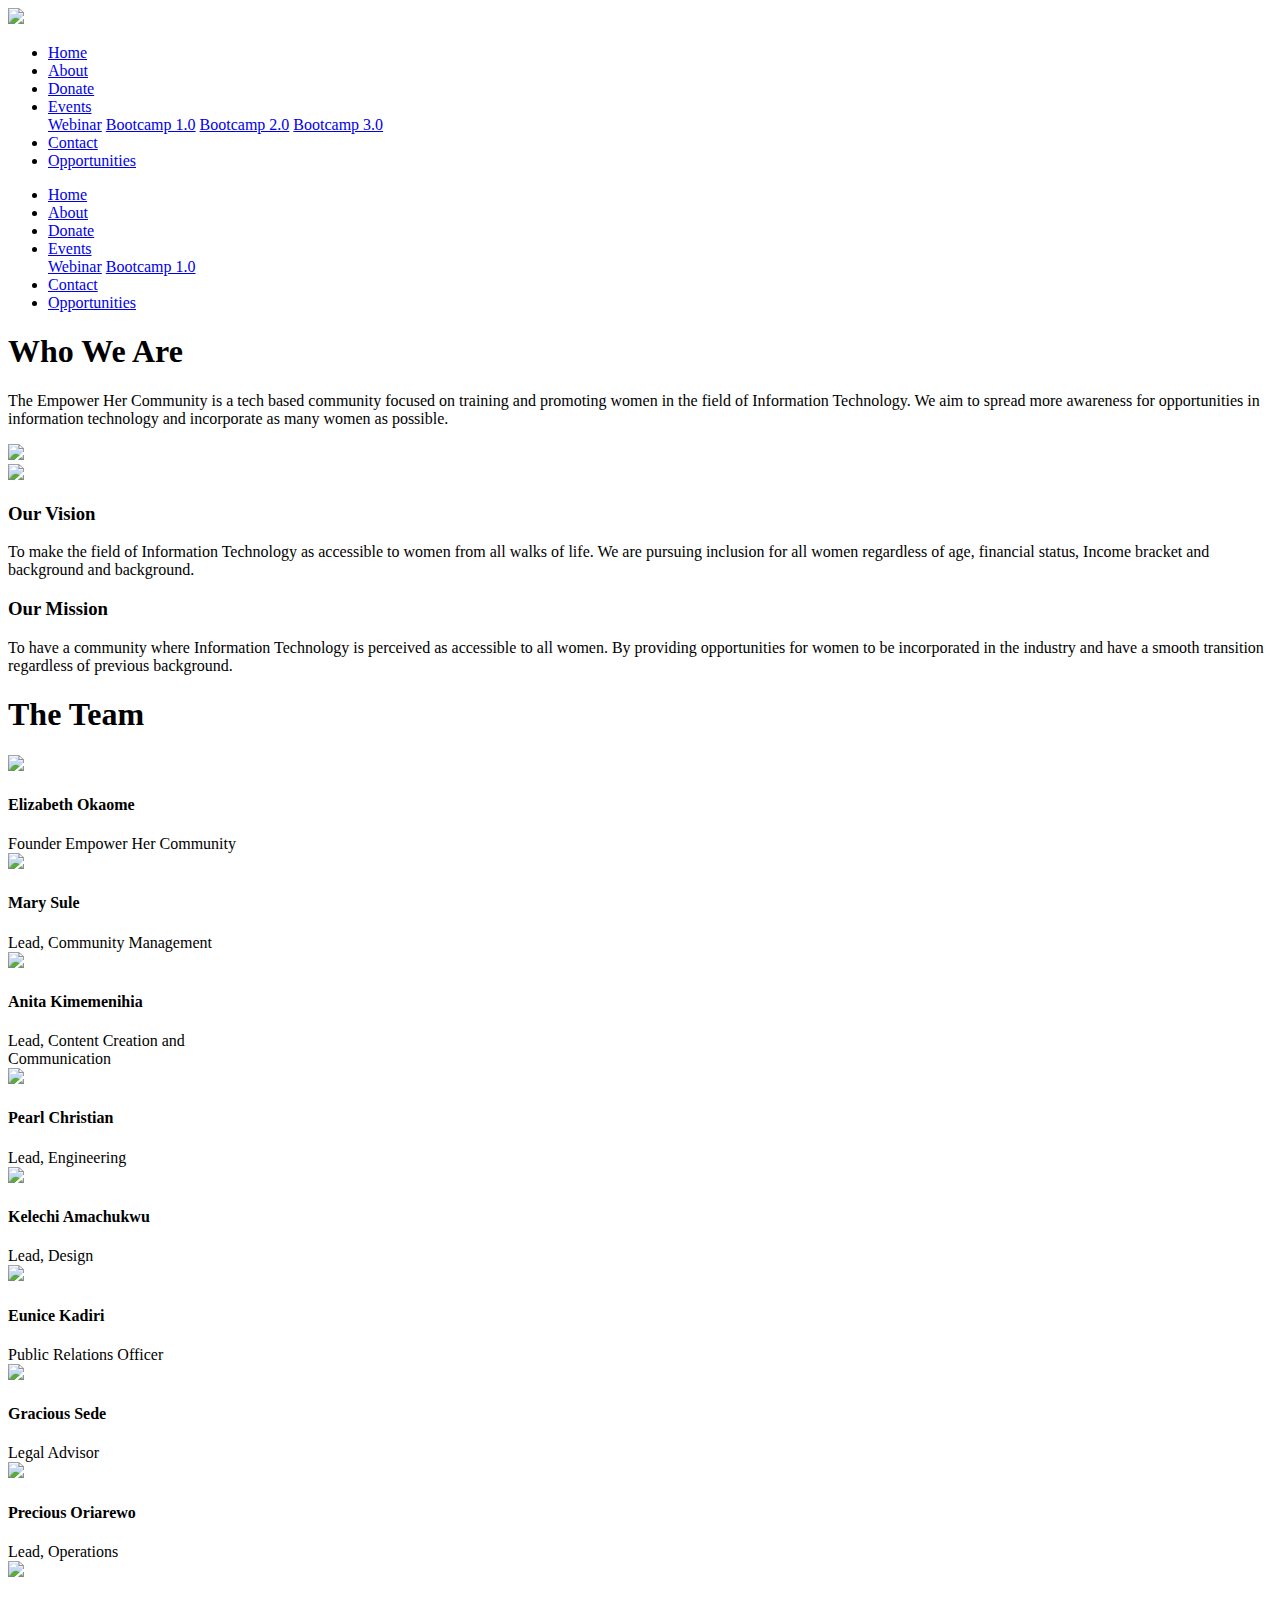
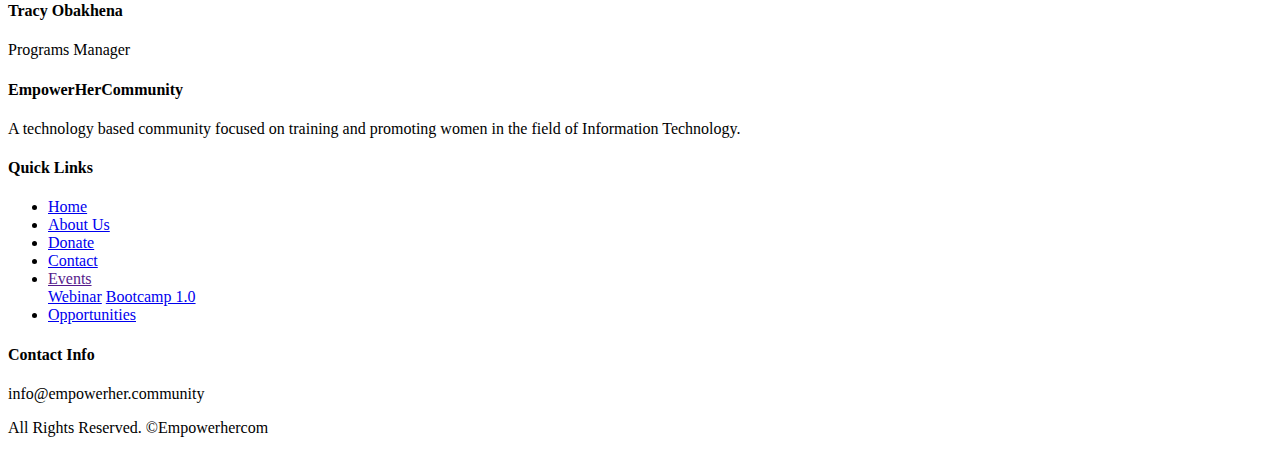
==== about.html @ c6d70447 "feat:added bootcamp 3.0" ====
<!DOCTYPE html>
<html lang="en">
<head>
    <meta charset="UTF-8">
    <meta http-equiv="X-UA-Compatible" content="IE=edge">
    <meta name="viewport" content="width=device-width, initial-scale=1.0">
    <meta name="title" content="The Empower Her Community is a tech based community focused on training and promoting women in the field of Information Technology. We aim to spread more awareness for opportunities in information technology and incorporate as many women as possible.">
    <meta name="description" content="The Empower Her Community is a tech based community focused on training and promoting women in the field of Information Technology. We aim to spread more awareness for opportunities in information technology and incorporate as many women as possible.">
    <meta name="keywords" content="Empower Her, Women Empowerment, Empowered, Skills, Empowered, Women, Girls, Elizabeth Okaome, Technology, Tech, Tech for girls, Women Empowered, Empower her, IT, Employment, Benin city, Edo state, Nigeria, South Africa, Data Science, Digital marketing, 3D printing, Web development, Web design, Graphic design, UI/UX">
    <meta name="robots" content="index, follow">
    <meta http-equiv="Content-Type" content="text/html; charset=utf-8">
    <meta name="language" content="English">

    <title>EMPOWER HER COMMUNITY</title>

    <!-- fav icon -->
    <link rel="icon" href="img/logo3.png" type="image/x-icon" />

    <!-- css files -->
    <link href="css/mdb.min.css" rel="stylesheet"  type="text/css"/><!-- MDB -->
    <link href="css/empowerher.css" rel='stylesheet' type='text/css'/><!-- custom css -->
    <link rel="stylesheet" href="https://maxst.icons8.com/vue-static/landings/line-awesome/font-awesome-line-awesome/css/all.min.css"><!--line awesome css -->
</head>
<body>
    <!-- Start your project here-->

    <main>
        <!-- Scroll to the top icon start-->
        <a href="#" class="scrolltop" id="scroll-top">
            <i class="fas fa-arrow-up scrolltop__icon"></i>
        </a>
        <!-- Scroll to the top icon send-->

        <!-- Nav start-->
        <section class="header">
            <nav>
                <a href="index.html">
                    <img src="img/logo3.png">
                </a>
                <div class="nav-links">
                    <ul>
                        <li>
                            <a href="index.html">Home</a>
                        </li>
                        <li>
                            <a href="about.html">About</a>
                        </li>
                        <li>
                            <a href="https://paystack.com/pay/empowerhercommunity" target=_blank>Donate</a>
                        </li>
                        <li class="dropdown">
                            <a href="#" class="dropdown-btn">Events</a>
                            <div class="dropdown-content">
                                <a href="webinar.html">Webinar</a>
                                <a href="bootcamp1.html">Bootcamp 1.0</a>
                                <a href="bootcamp2.html">Bootcamp 2.0</a>
                                <a href="bootcamp3.html">Bootcamp 3.0</a>
                            </div>
                        </li>
                    
                        <li>
                            <a href="contact.html">Contact</a>
                        </li>
                        <li>
                            <a href="opportunity.html">Opportunities</a>
                        </li>
                    </ul>
                </div>
                <div class="nav-overlay" onclick="hideMenu()"></div>
                <div class="mobile-view" id="navLinks">
                    <i class="fa fa-times" onclick="hideMenu()"></i>
                    <ul>
                        <li>
                            <a href="index.html">Home</a>
                        </li>
                        <li>
                            <a href="about.html">About</a>
                        </li>
                        <li>
                            <a href="https://paystack.com/pay/empowerhercommunity" target=_blank>Donate</a>
                        </li>
                        <li class="dropdown">
                            <a href="#" class="dropdown-btn">Events</a>
                            <div class="dropdown-content">
                                <a href="webinar.html">Webinar</a>
                                <a href="bootcamp1.html">Bootcamp 1.0</a>
                            </div>
                        </li>

                        <li>
                            <a href="contact.html">Contact</a>
                        </li>
                        <li>
                            <a href="opportunity.html">Opportunities</a>
                        </li>
                    </ul>
                </div>
                <i class="fa fa-bars" onclick="showMenu()"></i>
            </nav>
        </section>
        <!-- Nav end-->
    
        <!-- effect-wrap-start -->
        <div class="effect-wrap">
            <div class="effect effect-1">
            </div>
            <div class="effect effect-2">
            <div></div>
            <div></div>
            <div></div>
            <div></div>
            <div></div>
            <div></div>
            <div></div>
            <div></div>
            <div></div>
            <div></div>
            <div></div>
            <div></div>
            <div></div>
            <div></div>
            <div></div>
            <div></div>
            <div></div>
            <div></div>
            <div></div>
            <div></div>
            <div></div>
            <div></div>
            <div></div>
            <div></div>
            <div></div>
            <div></div>
            <div></div>
            <div></div>
            <!-- 28 divs -->
            </div>
            <div class="effect effect-3">
            </div>
            <div class="effect effect-4">
            </div>
            <div class="effect effect-5">
            <div></div><div></div><div></div><div></div>
            <div></div><div></div><div></div><div></div>
            <div></div><div></div> <!-- 10 divs-->
            </div>
        </div>
        <!-- effect-wrap-end -->

        <!-- About us start -->
        <section class="about about-page container py-5">
            <div class="pt-5 mt-5">
                <div class="row about-row pt-5">
                    <div class="col-xl-6 col-lg-6 col-sm-12 col-xs-12 abo_txt">
                        <h1 class="text-center mt-3 mb-5">Who We Are</h1>
                        <p class="about_immg about_detty">
                            <p>The Empower Her Community is a tech based community focused on training and promoting women in the field of Information Technology. We aim to spread more awareness for opportunities in information technology and incorporate as many women as possible.
                                <!-- <br>The idea of the community was conceived by one of the co-founders of Midtown Tech Hub, Elizabeth Okaome. The Community was officially launched on May 5, 2021 with volunteers dedicated to grow the community. -->
                            </p>
                        </p>
                    </div>
                    <div class="col-xl-6 col-lg-6 col-sm-12 col-xs-12 about-page-img">
                            <div class="row about-img-row">
                                <div class="col-xl-7 col-lg-7 col-sm-7 col-xl-7 about_img_2 about_deta">
                                    <img src="img/7.jpg" class="about_immg">
                                </div>
                                <div class="col-xl-5 col-lg-5 col-sm-5 col-xl-5 about_img_1 mt-5 about_details">
                                    <img src="img/2.jpg " class="about_immg">
                                </div>
                            </div>
                    </div>
                </div>
            </div>
        </section>
        <!-- About us end -->

        <!-- mission-vision start -->
        <section class="mission-vison mb-5 pb-5 mt-5">
            <div class="container">
                <div class="row">
                    <div class="col-xl-6 col-lg-6 col-sm-12 col-xs-12 vison_n ">
                        <div class="card mt-3 py-5 px-4">
                            <div class="card-body">
                                <div class="icon"><i class="fas fa-eye"></i></div>
                                <h3>Our Vision</h3>
                                <p class="card-text">
                                    To make the field of Information Technology as accessible to women from all walks of life. We are pursuing inclusion for all women regardless of age, financial status, Income bracket and background and background.
                                </p>
                            </div>
                        </div>
                    </div>
                    <div class="col-xl-6 col-lg-6 col-sm-12 col-xs-12 mission_n">                 
                        <div class="card mt-3 py-5 px-4">
                            <div class="card-body">
                                <div class="icon"><i class="fas fa-bullseye"></i></div>
                                <h3>Our Mission</h3>
                                <p class="card-text">
                                    To have a community where Information Technology is perceived as accessible to all women. By providing opportunities for women to be incorporated in the industry and have a smooth transition regardless of previous background.
                                                              
                                </p>
                            </div>
                        </div>
                    </div>
                </div>
            </div>
        </section>
        <!-- mission-vision end -->

        <!-- meet the team start -->
        <section class="team pb-5">
            <h1 class="text-center mb-5">The Team</h1> 
            <div class="container">
                <div class="row">
                    <div class="col-xl-3 col-lg-4 col-sm-6 col-xs-12 team-1">
                       <div class="member mb-3">
                           <div class="member-img">
                               <img src="img/beth.png" >

                               <!-- social icons-->
                              <div class="social">
                                <a href="https://www.linkedin.com/in/elizabeth-okaome-a940791aa" target="_blank"><i class="fab fa-linkedin-in"></i></a>
                                <a href="https://twitter.com/EOkaome?s=09" target="_blank"><i class="fab fa-twitter"></i></a>
                              </div>
                              <!-- member info-->
                              <div class="member-info">
                                  <h4>Elizabeth Okaome</h4>
                                  <span>Founder</span>
                                  <span>Empower Her Community</span>
                              </div>
                           </div>
                       </div>
                    </div>

                    <div class="col-xl-3 col-lg-4 col-sm-6 col-xs-12 team-3">
                        <div class="member mb-3">
                            <div class="member-img">
                                <img src="img/mary.png">
 
                                <!-- social icons-->
                               <div class="social">
                                 <a href="https://www.linkedin.com/in/mary-sule-13739b188" target="_blank"><i class="fab fa-linkedin-in"></i></a>
                                 <a href="https://twitter.com/_SuleMary?s=08" target="_blank"><i class="fab fa-twitter"></i></a>
                               </div>
                               <!-- member info-->
                               <div class="member-info">
                                   <h4>Mary Sule</h4>
                                   <span>Lead, Community Management</span>
                               </div>
                            </div>
                        </div>
                    </div>

                    <div class="col-xl-3 col-lg-4 col-sm-6 col-xs-12 team-5">
                        <div class="member mb-3">
                            <div class="member-img">
                                <img src="img/anita.png">
 
                                <!-- social icons-->
                               <div class="social">
                                 <a href="https://www.linkedin.com/in/anita-kimemenihia-38a524167" target="_blank"><i class="fab fa-linkedin-in"></i></a>
                                 <a href="https://twitter.com/Restless_kim?s=08" target="_blank"><i class="fab fa-twitter"></i></a>
                               </div>
                               <!-- member info-->
                               <div class="member-info">
                                   <h4>Anita Kimemenihia</h4>
                                   <span>Lead, Content Creation and <br>Communication</span>
                               </div>
                            </div>
                        </div>
                    </div>

                    <div class="col-xl-3 col-lg-4 col-sm-6 col-xs-12 team-4">
                        <div class="member mb-3">
                            <div class="member-img">
                                <img src="img/pearl.png">
 
                                <!-- social icons-->
                               <div class="social">
                                 <a href="https://www.linkedin.com/in/pearl-christian-a829761b3/" target="_blank"><i class="fab fa-linkedin-in"></i></a>
                                 <a href="https://twitter.com/pearlchristain?s=09"><i class="fab fa-twitter" target="_blank"></i></a>
                               </div>
                               <!-- member info-->
                               <div class="member-info">
                                   <h4>Pearl Christian</h4>
                                   <span>Lead, Engineering</span>
                               </div>
                            </div>
                        </div>
                    </div>

                    <div class="col-xl-3 col-lg-4 col-sm-6 col-xs-12 team-6">
                        <div class="member mb-3">
                            <div class="member-img">
                                <img src="img/kelechi.png">
 
                                <!-- social icons-->
                               <div class="social">
                                 <a href="https://www.linkedin.com/in/kelechi-amachukwu-5921b820b" target="_blank"><i class="fab fa-linkedin-in"></i></a>
                                 <a href="https://twitter.com/Kcee437?s=09" target="_blank"><i class="fab fa-twitter"></i></a>
                               </div>
                               <!-- member info-->
                               <div class="member-info">
                                   <h4>Kelechi Amachukwu</h4>
                                   <span>Lead, Design</span>
                               </div>
                            </div>
                        </div>
                    </div>

                    <div class="col-xl-3 col-lg-4 col-sm-6 col-xs-12 team-7">
                        <div class="member mb-3">
                            <div class="member-img">
                                <img src="img/eunice.png">
 
                                <!-- social icons-->
                               <div class="social">
                                 <a href="https://www.linkedin.com/in/eunice-kadiri-4552481b5/" target="_blank"><i class="fab fa-linkedin-in"></i></a>
                                 <a href="" target="_blank"><i class="fab fa-twitter"></i></a>
                               </div>
                               <!-- member info-->
                               <div class="member-info">
                                   <h4>Eunice Kadiri</h4>
                                   <span>Public Relations Officer</span>
                               </div>
                            </div>
                        </div>
                    </div>

                    <div class="col-xl-3 col-lg-4 col-sm-6 col-xs-12 team-7">
                        <div class="member mb-3">
                            <div class="member-img">
                                <img src="img/gracious.png">
 
                                <!-- social icons-->
                               <div class="social">
                                 <a href="" target="_blank"><i class="fab fa-linkedin-in"></i></a>
                                 <a href="" target="_blank"><i class="fab fa-twitter"></i></a>
                               </div>
                               <!-- member info-->
                               <div class="member-info">
                                   <h4>Gracious Sede</h4>
                                   <span>Legal Advisor</span>
                               </div>
                            </div>
                        </div>
                    </div>

                    <div class="col-xl-3 col-lg-4 col-sm-6 col-xs-12 team-7">
                        <div class="member mb-3">
                            <div class="member-img">
                                <img src="img/precious.png">
 
                                <!-- social icons-->
                               <div class="social">
                                 <a href="" target="_blank"><i class="fab fa-linkedin-in"></i></a>
                                 <a href="" target="_blank"><i class="fab fa-twitter"></i></a>
                               </div>
                               <!-- member info-->
                               <div class="member-info">
                                   <h4>Precious Oriarewo</h4>
                                   <span>Lead, Operations</span>
                               </div>
                            </div>
                        </div>
                    </div>
                    
                    <div class="col-xl-3 col-lg-4 col-sm-6 col-xs-12 team-7">
                        <div class="member mb-3">
                            <div class="member-img">
                                <img src="img/tracy.png">
 
                                <!-- social icons-->
                               <div class="social">
                                 <a href="" target="_blank"><i class="fab fa-linkedin-in"></i></a>
                                 <a href="" target="_blank"><i class="fab fa-twitter"></i></a>
                               </div>
                               <!-- member info-->
                               <div class="member-info">
                                   <h4>Tracy Obakhena</h4>
                                   <span>Programs Manager</span>
                               </div>
                            </div>
                        </div>
                    </div>
                </div>
            </div>
        </section>
        <!-- meet the team end -->

        <!-- Footer start -->
        <footer class="py-5">
            <div class="container py-sm-3">
            <div class="row footer-grids">
               
                <div class="col-xl-5 col-lg-5 col-sm-6 col-xs-12 mb-5 footer_1">
                    <div class="inner">
                        <h4 class="mb-sm-4">EmpowerHerCommunity</h4>
                        <p class="mb-3">
                            A technology based community focused on training and promoting women in the field of Information Technology.
                        </p>
                        <div class="social-links">
                            <a href="https://twitter.com/empowerhercom?s=08" target="_blank" class="pe-4"><i class="fab fa-twitter"></i></a>
                            <a href="https://instagram.com/empowerher_community?igshid=1ua5s3rr37m8b" target="_blank" class="pe-4"><i class="fab fa-instagram"></i></a>
                            <a href="https://www.facebook.com/empowerhercom/" target="_blank" class="pe-4"><i class="fab fa-facebook-f"></i></a>
                            <a href="https://docs.google.com/forms/d/e/1FAIpQLSdiqxcF-QKi9bf97M6XaNUEmr1dc-5wOLpeAJqNWaCtRjTb5A/viewform" target="_blank" class="pe-4"><i class="fab fa-slack"></i></a>
                        </div>
                    </div>
                </div>
                <div class="col-xl-3 col-lg-3 col-sm-6 col-xs-12 mb-4 footer_2">
                    <div class="inner">
                        <h4 class="mb-sm-4">Quick Links</h4>
                        <ul class="footer-links">
                            <li>
                                <a href="index.html">Home</a>
                            </li>
                            <li class="my-2">
                                <a href="about.html">About Us</a>
                            </li>
                            <li>
                                <a href="https://paystack.com/pay/empowerhercommunity" target=_blank>Donate</a>
                            </li>
                            <li class="my-2">
                                <a href="contact.html">Contact</a>
                            </li>
                            <li class="dropdown">
                                <a href="" class="dropdown-btn">Events</a>
                                <div class="dropdown-content dc2">
                                    <a href="webinar.html">Webinar</a>
                                    <a href="bootcamp1.html">Bootcamp 1.0</a>
                                </div>
                            </li>
                            <li>
                                <a href="opportunity.html">Opportunities</a>
                            </li>
                        </ul>
                    </div>
                </div>
                <div class="col-xl-4 col-lg-4 col-sm-6 col-xs-12 mb-4 footer_3">
                    <div class="inner">
                        <h4 class="mb-sm-4">Contact Info</h4>
                        <p>
                            info@empowerher.community
                        </p>
                    </div>
                </div>
            </div>
            <div class="footer-bottom">
                <p>All Rights Reserved. &copy;Empowerhercom
                    <span class="current-date-year"></span>
                </p>
            </div>
            </div>
        </footer>
        <!-- Footer end -->
    </main>

    <!--/. End your project here-->
    
    <!-- scroll reveal -->
    <script src="https://unpkg.com/scrollreveal"></script>
    <!-- MDB -->
    <script type="text/javascript" src="js/mdb.min.js"></script>
    <!-- Custom script -->
    <script type="text/javascript" src="js/empowerher.js"></script>
</body>
</html>
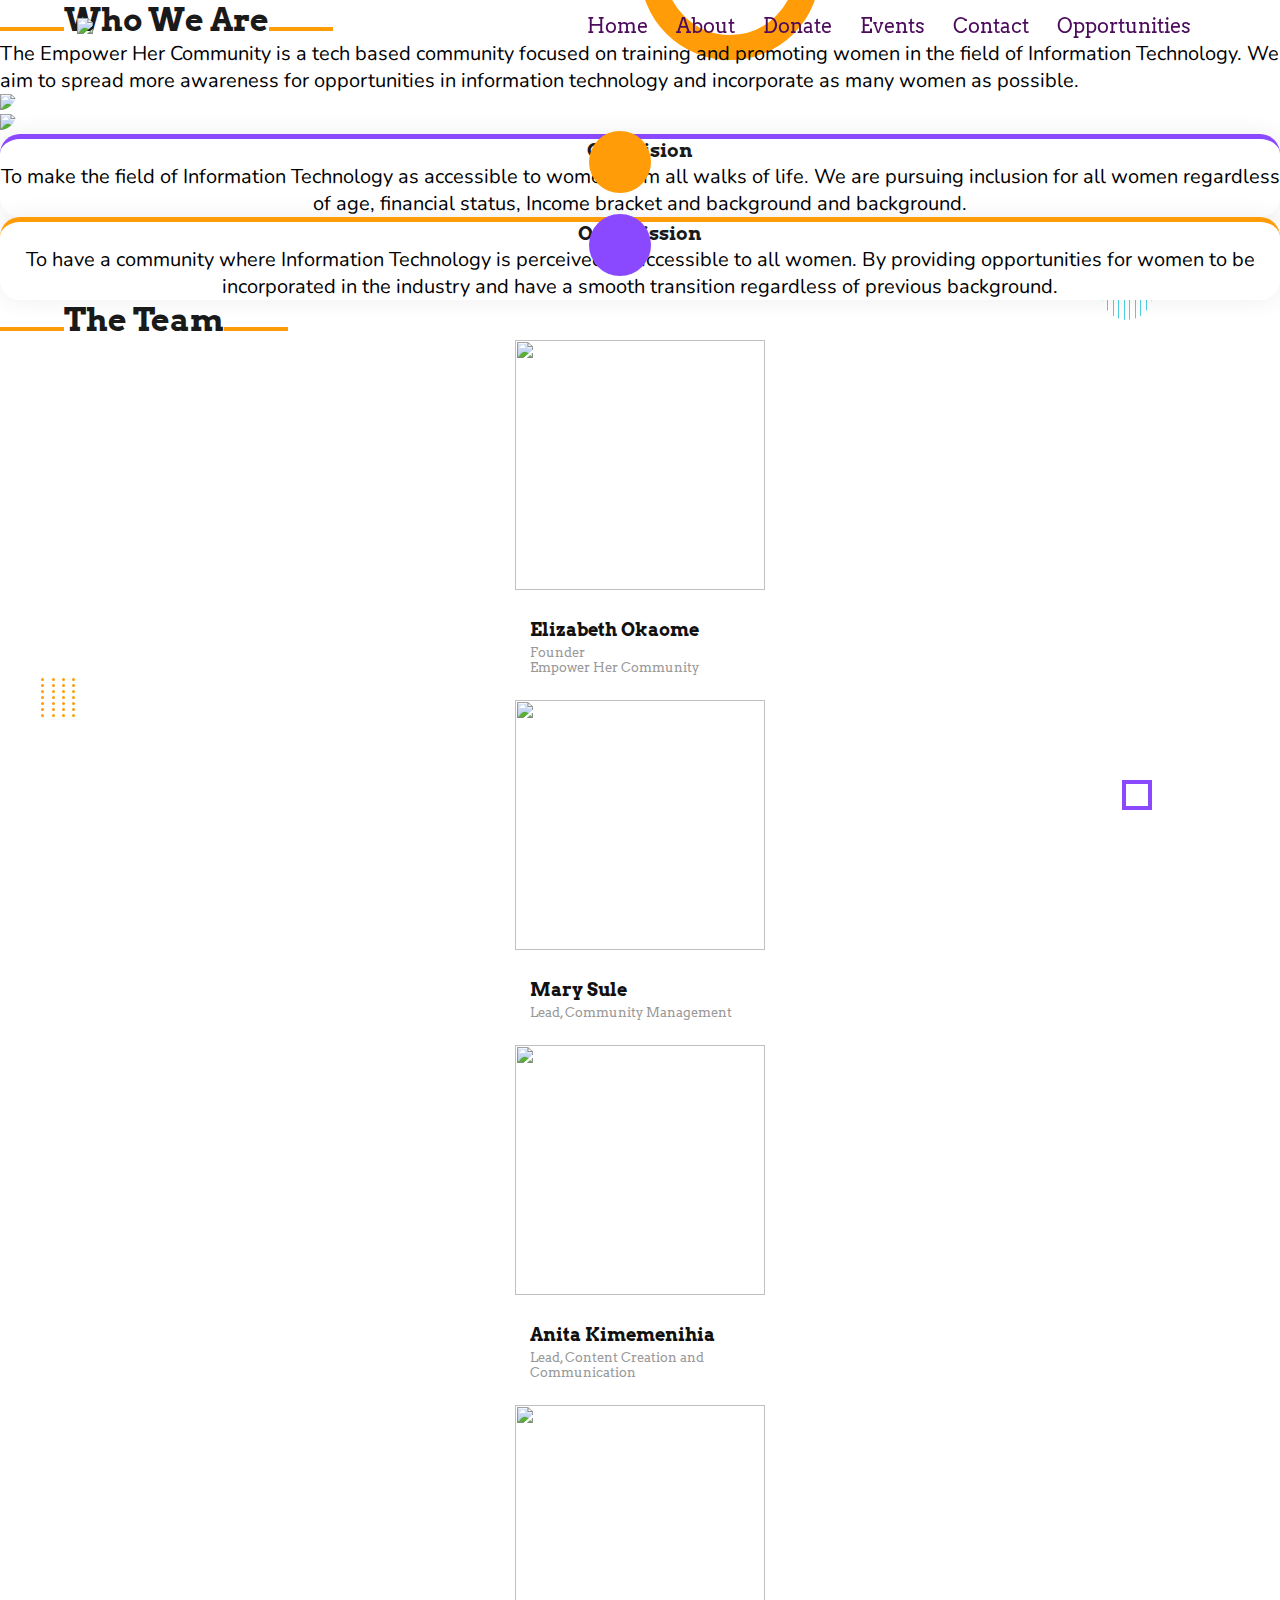
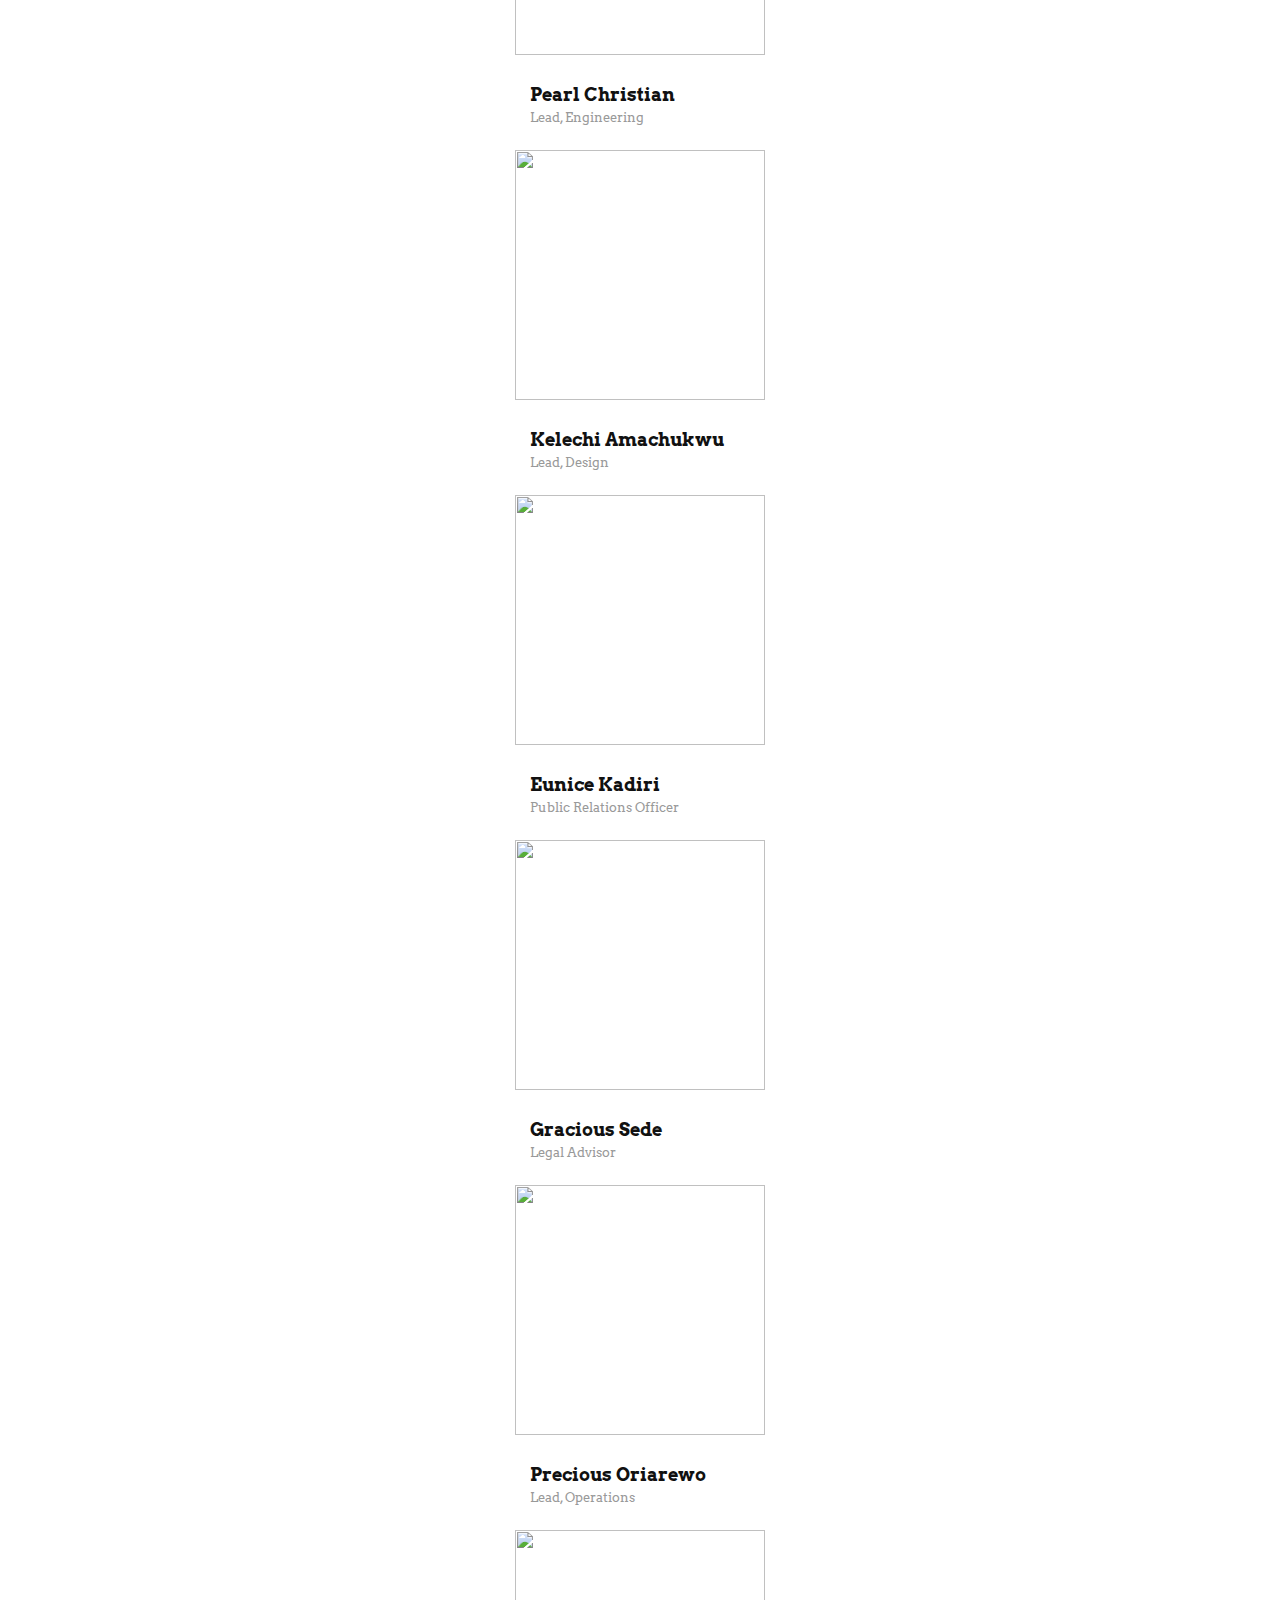
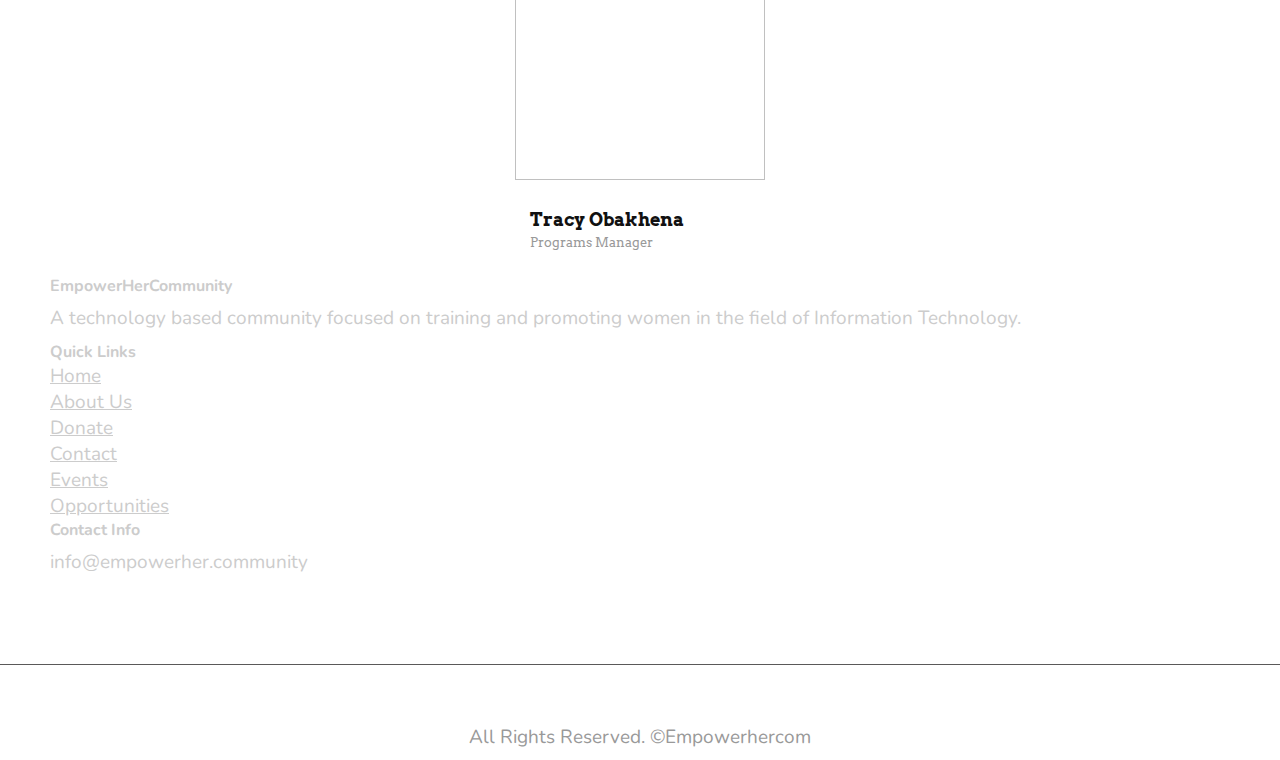
==== commit 08ddab02: "feat:added bootcamp 3.0" ====
--- a/about.html
+++ b/about.html
@@ -84,6 +84,8 @@
                             <div class="dropdown-content">
                                 <a href="webinar.html">Webinar</a>
                                 <a href="bootcamp1.html">Bootcamp 1.0</a>
+                                <a href="bootcamp2.html">Bootcamp 2.0</a>
+                                <a href="bootcamp3.html">Bootcamp 3.0</a>
                             </div>
                         </li>
 
--- a/css/empowerher.css
+++ b/css/empowerher.css
@@ -0,0 +1,1175 @@
+/*===== GOOGLE FONTS =====*/
+/* @import url("https://fonts.googleapis.com/css2?family=Poppins:wght@400;500;600&display=swap");*/
+/* @import url('https://fonts.googleapis.com/css2?family=Josefin+Sans:ital,wght@0,100;0,400;0,500;1,300&display=swap');*/
+@import url('https://fonts.googleapis.com/css2?family=Nunito:wght@200;300;400;600;700;800&display=swap');
+@import url('https://fonts.googleapis.com/css2?family=Arvo:ital,wght@1,700&display=swap');
+
+
+
+
+/* This will affect all elements*/
+*{
+    margin: 0;
+    padding: 0;
+    box-sizing: border-box;
+    font-family: "Arvo", sans-serif;
+    
+}
+p,
+q
+{
+    font-family:  'Nunito', sans-serif;
+   
+}
+
+html{
+    scroll-behavior: smooth;
+}
+body{
+    background-color: white;
+    /*background-color: #eff5f5;*/
+   
+}
+
+/* Scroll top */
+.scrolltop{
+    position: fixed;
+    right: 1rem;
+    bottom: -20%;
+    display: flex;
+    justify-content: center;
+    align-items: center;
+    padding: .3rem;
+    background: #ff9c07;
+    border-radius: .4rem;
+    z-index: 10;
+    transition: .4s;
+    visibility: hidden;
+}
+  
+.scrolltop:hover{
+    box-shadow: 0 0 20px 0px rgba(0,0,0,0.2);
+}
+  
+.scrolltop__icon{
+    font-size: 1.4rem;
+    color: #FBFEFD;
+}
+  
+/* Show scrolltop */
+.show-scroll{
+    visibility: visible;
+    bottom: 1.5rem;
+}
+
+
+/* Nav start */
+.header{
+    min-height: 20vh;
+    width: 100%;
+    position: fixed;
+    z-index: 100;
+}
+
+nav{
+    display: flex;
+    padding: .5% 6%;
+    justify-content: space-between;
+    align-items: center;
+    transition: 0.5s ease;
+}
+nav img{
+    width: 6rem;
+}
+.nav-links{
+    flex: 1;
+    text-align: right; 
+}
+.nav-links ul li{
+    list-style: none;
+    display: inline-block;
+    padding: 8px 12px;
+    position: relative;
+}
+.nav-links ul li a{
+    text-decoration: none;
+    font-size: 20px;
+    color: #4c0c5c;
+    
+}
+.nav-links ul li::after{
+    content: '';
+    /*width: 100%; show them this first*/
+    width: 0%;
+    height: 2px;
+    background: #ff9c07;
+    display: block;
+    margin: auto;
+    transition: 0.5s;
+}
+.nav-links ul li:hover::after{
+    width: 100%;
+}
+
+nav .fa{
+   display: none;
+}
+.mobile-view{
+    display: none;
+}
+nav.sticky{
+    /*background-color: #eff5f5;*/
+    background-color: white;
+    box-shadow: 0 2px 4px rgba(0,0,0,.1);
+    /*box-shadow: 0 0 20px 0px rgba(0,0,0,0.2);*/
+}
+.dropdown {
+    position: relative;
+    display: inline-block;
+}
+.dropdown-btn{
+    transition: 0.5s ease!important;
+}
+.dropdown-content {
+    display: none;
+    position: absolute;
+    background-color: #f1f1f1;
+    min-width: 160px;
+    box-shadow: 0px 8px 16px 0px rgba(0,0,0,0.2);
+    z-index: 1;  
+}
+.dc2{
+    z-index: 1000;
+}
+  
+.dropdown-content a {
+    color: black;
+    padding: 12px 16px;
+    text-decoration: none;
+    display: block;
+    font-size: 15px!important;
+    text-align: left;
+    transition: 0.5s ease;
+}
+.dropdown:hover .dropdown-content {
+    display: block;
+}
+.dropdown-content a:hover {
+    background-color: #ddd;
+}
+
+
+@media(max-width: 767px) {
+    .nav-links{
+        display: none;
+    }
+    nav .fa{
+        display: block;
+        margin: 10px;
+        font-size: 22px;
+        cursor: pointer;
+    }
+    nav .fa-bars{
+        color: #4c0c5c;
+    }
+    nav .fa-times{
+        color: white;
+    }
+    .mobile-view ul li{
+        display: block;
+    }
+    .mobile-view ul{
+        padding: 30px;
+    }
+    .mobile-view{
+        position: fixed;
+        background: #130316;
+        height: 100%;
+        width: 200px;
+        top: 0;
+        right: 0;
+        text-align: left;
+        display: none;
+    
+    }
+    .mobile-view.view_nav{
+      display: flex;
+    }
+    .mobile-view ul li{
+        list-style: none;
+        display: block;
+        padding: 5px 0;
+        position: relative;
+    }
+    .mobile-view ul li a{
+        text-decoration: none;
+        font-size: 20px;
+        color: white;
+    }
+    .nav-overlay{
+        position: fixed;
+        right:0;
+        top:0;
+        background-image: linear-gradient(to bottom, rgba(0,0,0, 0.85), rgba(0,0,0, 0.5));
+        height: 100%;
+        width: 100%;
+        transform: translate(-100%);
+    }
+    
+    .nav-overlay.open{
+      transform: translate(0%);	
+    }
+
+    .dropdown-content {
+        background-color: #130316;
+    }
+      
+    .dropdown-content a {
+        color: white;
+    }
+    .dropdown-content a:hover {
+        background-color: #ddd;
+        color: #26062d;
+    }
+}
+@media(max-width: 500px){
+    nav img{
+        width: 4rem;
+    }
+}
+@media(max-width: 400px){
+    nav img{
+        width: 3rem;
+    }
+}
+
+
+/* Nav end */
+
+/* Banner start */
+.banner{
+    width: 90%;
+    margin: auto;
+    padding-top: 70px;
+    z-index: 0;
+}
+.banner h1{
+    font-size: 4rem;
+    font-style: italic;
+    color:  #4c0c5c;
+    font-weight: bolder;
+}
+.banner h3{
+    font-size: 23px;
+    letter-spacing: 2px;
+    font-stretch: expanded;
+    line-height: 1.5;
+    
+}
+.banner_img img{
+    object-fit: cover;
+    width: 90%;
+}
+.banner .banner-btn, .about .banner-btn, .programs .banner-btn, .contact-us .banner-btn,
+.opportunity .banner-btn{
+    margin-top: 70px;
+}
+.banner a, .about a, .programs a, .prog-includes .banner-btn > a, .contact-box .banner-btn > button,
+.opportunity .banner-btn > a{
+    padding: 13px 35px;
+    background:    #4c0c5c;
+    text-decoration: none;
+    border-radius: 15px;
+    border-bottom-left-radius: 0px;
+    transition: 0.5s ease;
+    color: white;
+}
+.banner a:hover, .about a:hover, .programs a:hover, 
+.prog-includes .banner-btn > a:hover, .contact-box .banner-btn > button:hover,
+.opportunity .banner-btn > a:hover{
+    background: #ff9c07;
+    color: #4c0c5c;
+    
+}
+@media(max-width: 1113px){
+    .banner h1{
+        font-size: 2.6rem;
+    }
+}
+@media(max-width: 991px){
+    .banner_img img{
+        padding-top: 4rem;
+        width: 100%;
+    }
+}
+@media(max-width: 700px){
+    .banner .row{
+        margin-top: 0!important;
+    }
+}
+@media(max-width: 710px){
+    .banner h1{
+        font-size: 2.3rem;
+    }
+    .banner h3{
+        font-size: 19px;
+        
+        
+    }
+}
+@media(max-width: 670px){
+    .banner_img{
+        margin-top: 20px;
+    }
+}
+
+/* effect-wrap-start */
+.effect-wrap{
+    max-width: 100%;
+    overflow-x: hidden;
+}
+.effect-wrap .effect{
+    position: absolute;
+    z-index: -1;
+}
+.effect-1{
+    width: 30px;
+    height: 30px;
+    border: 4px solid #8a49ff;
+    right: 10%;
+    bottom: 10%;
+    animation: spin 10s linear infinite;
+}
+.effect-2{
+    left: 3%;
+    bottom: 20%;
+    width: 40px;
+    display: flex;
+    flex-wrap: wrap;
+    justify-content: space-between;
+    animation: topBounce 3s ease-in-out infinite;
+}
+.effect-2 div{
+    height: 3px;
+    width: 3px;
+    background-color: #ff9c07;
+    margin: 0 3px 3px;
+    border-radius: 50%;
+}
+.effect-3{
+    height: 180px;
+    width: 180px;
+    border: 25px solid #ff9c07;
+    border-radius: 50%;
+    left: 50%;
+    top: -120px;
+    animation: leftBounce 3s ease-in-out infinite;
+
+}
+.effect-4{
+    border-top: 30px solid transparent;
+    border-left: 30px solid #06d79c;
+    left: 30%;
+    top: 20%;
+    animation: spin 15s linear infinite;
+}
+.effect-4::before{
+    content: '';
+    border-top: 30px solid transparent;
+    border-left: 30px solid #06d79c;
+    position: absolute;
+    opacity: 0.5;
+    left: -35px;
+    top: -25px;
+}
+.effect-5{
+    height: 50px;
+    width: 50px;
+    right: 10%;
+    top: 30%;
+    display: flex;
+    justify-content: space-between;
+    border-radius: 50%;
+    overflow: hidden;
+    animation: spin 10s linear infinite;
+
+}
+.effect-5 div{
+    width: 1px;
+    background-color: #4dd0e1;
+}
+@keyframes spin {
+    0%{
+        transform: rotate(0deg);
+    }
+    100%{
+        transform: rotate(360deg);
+    }
+}
+@keyframes topBounce {
+    0%,100%{
+        transform: translateY(0);
+    }
+    50%{
+        transform:translateY(25px) ;
+    }
+}
+@keyframes leftBounce {
+    0%,100%{
+        transform: translateX(0);
+    }
+    50%{
+        transform:translateX(25px) ;
+    }
+}
+@keyframes fadeInTop {
+    0%{
+        opacity: 0;
+        transform: translateY(-25px);
+    }
+    100%{
+        opacity: 1;
+        transform: translateY(0px);
+    }
+    
+}
+@media(max-width: 767px){
+    .effect-3{
+        margin-left: -60px;
+    }
+}
+/* effect-wrap-end */
+/* Banner end */
+
+
+/* about-us section start */
+.about h1, .programs h1,
+.team h1, .gall-container h1{
+    color:  #1a1a1a;
+}
+.about h1::before, .about h1::after, 
+.programs h1::before, .programs h1::after,
+.testimonials h1::before, .testimonials h1::after, 
+.fav-quote h1::before, .fav-quote h1::after,
+.contact-us h3::before, .contact-us h3::after,
+.team h1::before, .team h1::after,
+.gall-container h1::before, .gall-container h1::after{
+    content: '';
+    width: 5%;
+    height: 4px;
+    background: #ff9c07;
+    display: inline-block;
+    margin: auto;
+    
+}
+.about .about_img_1, .about .about_img_2{
+    padding-left: 0;
+    padding-right: 0;
+    margin-left: 0;
+    margin-right: 0;
+}
+.about .about_img_1 > img, .about .about_img_2 > img{
+    object-fit: cover;
+    width: 85%;
+    border-bottom-right-radius: 40px;
+}
+.about p, .programs p{
+  font-size: 20px;
+}
+@media(max-width: 991px){
+    .about .banner-btn, .about p{
+        text-align: center;
+    }
+    .about p{
+        text-align: center;
+    }
+    .about-img-row{
+        margin: auto!important;
+    }
+    .about-img-row img{
+        margin: auto!important;
+    }
+    .abo_txt{
+        margin-top: 3rem;
+    }
+}
+@media(max-width: 576px){
+    .about-img-row{
+       margin: auto!important;
+    }
+    .about .about_img_1{
+        width: 40%;
+    }
+    .about .about_img_2{
+        width: 60%;
+    }
+    .about p{
+        font-size: px;
+    }
+}
+/* about-us section end */
+
+/* programs section start */
+
+
+.prog-includes{
+    background-color: #f8ecf8; 
+    margin: auto;
+}
+.prog-includes img{
+    padding: 0!important;
+    object-fit: cover;
+    height: 95%;
+    width: 100%;
+    border-radius:  5px;
+}
+.prog-includes .card-body .card-title{
+    font-weight: bolder;
+    line-height: 28px;
+}
+.prog-includes .card-body .card-title::after{
+    content: '';
+    /*width: 100%; show them this first*/
+    width: 20%;
+    height: 3px;
+    background: #ff9c07;
+    display: block;
+}
+.prog-includes .div-icons{
+    position: relative;
+    bottom: 80%;
+    left: 89%;
+    width: 3.875rem;
+    height: 3.875rem;
+    border-radius: 50%;
+    background: #fff;
+    box-shadow: 10px 10px 25px 0 rgb(0 0 0 / 10%);
+}   
+.div-icons .fa-laptop{
+    color: #fb839e;
+    font-size: 35px;
+    
+}
+.div-icons .fa-users{
+    color: #8a49ff;
+    font-size: 35px;
+    
+}
+.prog-includes .banner-btn{
+    margin-top: 2rem;
+}
+@media screen and (max-width: 991px){
+    .prog-includes .div-icons{
+        bottom: 0;
+        top: -6%;
+        left: 0;
+        margin: auto;
+    } 
+    .prog-includes .card-body{
+        padding-top: 25px;
+    }
+    .prog-includes > .container > .row > .col-xl-6{
+        margin-bottom: 30px!important;
+    }
+    .prog-includes h1{
+        margin-bottom: 0!important; 
+    }
+    .prog-includes .banner-btn{
+        text-align: center;
+    }
+    .prog-includes .col-xl-6:last-child{
+        margin-top: 70px;
+    }
+    .prog-includes .card-body .card-title{
+        text-align: center;
+    }
+    .prog-includes .card-body .card-title::after{
+        display: none;
+    }
+    .prog-includes .card-text{
+        text-align: center;
+    }
+}
+@media screen and (max-width: 500px){
+    .prog-includes .card-body{
+        padding-top: 35px;
+    }
+    
+}
+@media screen and (max-width: 450px){
+    .prog-includes .div-icons{
+        bottom: 0;
+        top: -10%;
+        left: 0;
+        margin: auto;
+    } 
+    
+}
+/* programs section end */
+
+/* testimonial start */
+.testimonials{
+    background: linear-gradient(rgba(0, 0, 0, 0.9),rgba(0, 0, 0, 0.9)), url(../img/6.jpg);
+    background-size: cover;
+    background-attachment: fixed;
+    background-repeat: no-repeat;
+}
+.testimonials h1{
+    color: white;
+}
+.testi-slider > div{
+    margin: auto;
+}
+.testi-slider img{
+    width: 100px;
+    border-radius: 50%;
+}
+.testi-slider .text-center{
+    color: white;
+}
+.testi-slider p{
+    font-size: 20px;
+}
+/* testimonial end */
+
+
+/*== footer section starts ==*/
+footer{
+    color: #ccc;
+    background: linear-gradient(rgba(0, 0, 0, 0.82),rgba(0, 0, 0, 0.82)), url(../img/footer.jpg);
+    background-repeat: no-repeat;
+    background-size: cover;
+    background-attachment: fixed;
+  
+}
+
+footer p{
+    line-height: 2.3;
+    font-size: 19px!important;
+}
+
+footer i{
+    color:  #ff9c07;
+    font-size: 20px;
+    transition: 0.3s ease;
+}
+footer i:hover{
+    color: #fff;
+}
+footer ul li{
+    list-style-type: none;
+}
+footer .inner{
+    padding-left: 50px;
+}
+.footer-links li a{
+    color: #ccc!important;
+    font-style: normal;
+    font-family:  'Nunito', sans-serif!important;
+    font-size: 19px;
+}
+.footer-links li a:hover{
+    color:  #ff9c07!important;
+}
+.footer > div > div > div:nth-child(2) div{
+    padding-right: 30px;
+}
+.footer-bottom{
+    color: #999;
+    padding-top: 50px;
+    border-top: 1px solid rgb(90, 89, 89);
+    margin-top: 80px;
+}
+.footer-bottom > p{
+    text-align: center;
+}
+footer .dropdown-content a{
+    color: #000!important;
+}
+footer h4{
+    font-family:  'Nunito', sans-serif!important;
+}
+
+@media screen and (max-width: 767px){
+    footer .container{
+        margin: 0;
+    }
+    footer .col-xl-5,
+    footer .col-xl-3,
+    footer .col-xl-4{
+        width: 100%;
+    }
+    footer .dropdown-content{
+        background-color: #f1f1f1;
+    }
+    footer .dropdown-content a{
+        background-color: #ddd;
+    }
+}
+@media screen and (max-width: 575px){
+    footer .inner{
+        padding-left: 0px;
+    }
+}
+@media screen and (max-width: 400px){
+    footer p{
+        font-size: 10px;
+    }
+}
+ol, ul{
+    padding-left: 0rem!important;
+}
+
+
+/*== footer section ends ==*/
+
+/*== about us page start ==*/
+/*== about us section start  ==*/
+.mission-vison .card{
+  border: none!important;
+  position: relative;
+  
+}
+.mission-vison i{
+    font-size: 40px;
+    line-height: 65px!important;
+}
+.mission-vison .icon{
+    background-color: #ff9c07!important;
+    position: absolute;
+    top: -10%!important;
+    left: 46%;
+    
+}
+.mission_n .icon{
+    background-color: #8a49ff!important;
+}
+
+.mission-vison .vison_n .card{
+    border-top: 5px solid #8a49ff!important;
+}
+.mission-vison .mission_n .card{
+    border-top: 5px solid #ff9c07!important;
+}
+
+.mission-vison h3{
+    color: #1a1a1a;
+}
+.about-page p,
+.mission-vison p{
+    font-size: 20px;
+}
+/* @media screen and (max-width: 400px){
+    .mission-vison .container{
+        padding-right: 0rem!important;
+    }
+} */
+
+@media screen and (max-width: 991px){
+    .about-page{
+        padding-bottom: 0rem!important;
+        padding-top: 5rem!important;
+    }
+    .banner{
+        padding-top: 2rem!important;
+    }
+    .contact-us{
+        padding-top: 4rem!important;
+    }
+
+    .about-page .about-row{
+        flex-direction: column-reverse;
+    } 
+    .about-page .about-page-img{
+        padding-top: 5rem;
+    }
+    .about-page .about-row, .about-page > div{
+        padding-top: 0!important;
+        margin-top: 0!important;
+    }
+    .about-page .abo_txt{
+        padding-bottom: 2rem;
+        margin-top: 1rem;
+    }
+    .about-page .abo_txt h1{
+        margin-bottom: 1rem!important;
+    }
+    .mission-vison .vison_n{
+        margin-bottom: 3rem;
+    }
+    .mission-vison{
+        margin: auto;
+        margin-top: 0rem!important;
+    }
+}
+@media screen and (max-width: 315px){
+    .row > *{
+        padding-right: 0rem!important;
+    }
+}
+@media screen and (max-width: 500px){ 
+    .about-page .about-page-img{
+        padding-top: 2rem;
+    }
+    .mission-vison .icon{
+        position: static;
+    }
+    .mission-vison .card{
+        padding-top: 1rem!important;
+        padding-left: .2rem!important;
+        padding-right: .2rem!important;
+    }
+    
+}
+/* the team start */
+.team{
+    border: none;
+    
+}
+.team .row{
+    margin-left: auto!important;
+    margin-right: auto!important;
+}
+.team .member{
+    overflow: hidden;
+    background: white;
+}
+.team .member .member-img{
+    position: relative;
+    overflow: hidden;
+}
+.team .member .member-img img{
+    object-fit: cover!important;
+    width: 250px;
+    height: 250px;
+    margin-left: auto!important;
+    margin-right: auto!important;
+}
+
+.team .member .social{
+    position: absolute;
+    left: 0;
+    right: 0;
+    top: 180px;
+    opacity: 0;
+    transition: ease-in-out 0.3s;
+    text-align: center;
+}
+.team .member:hover .social{
+    opacity: 1;
+    bottom: 15px;
+}
+.team .member .social a{
+    transition: color 0.3s;
+    color: #111111;
+    margin: 0 5px;
+    padding-top: 7px;
+    border-radius: 50px;
+    width: 36px;
+    height: 36px;
+    background: #ff9c07;
+    display: inline-block;
+    transition: ease-in-out 0.3s;
+    color: #fff;
+}
+.team .member .social a:hover{
+    background: #111111;
+}
+.team .member .social i{
+    font-size: 18px;
+}
+.team .member .member-info{
+    padding: 25px 15px;
+}
+.team .member .member-info h4{
+    font-weight: 700;
+    margin-bottom: 5px;
+    font-size: 18px;
+    color: #111111;
+}
+.team .member .member-info span{
+    display: block;
+    font-size: 13px;
+    font-weight: 400px;
+    color: #999999!important;
+}
+.team .row > div{
+    display: flex!important;
+    justify-content: center!important;
+}
+@media screen and (max-width: 600px){
+    .team .row > div{
+        width: 100%!important;
+        
+    }
+}
+@media screen and (min-width: 576px){
+    .team .container{
+        padding-left: 0rem;
+        padding-right: 0rem;
+    }
+}
+
+
+/* the team end */
+/*== about us section end ==*/
+/*== about us page end ==*/
+
+
+/* contact-us start*/
+/* map start*/
+.contact-us .map{
+    margin: auto;
+}
+.contact-us .map iframe{
+    width: 100%;
+    border: none;
+}
+
+@media screen and (max-width: 767px){
+    .contact-us .map{
+        padding-top: 1.5rem!important;
+        padding-bottom: 0!important;
+        
+    }
+}
+@media screen and (max-width: 500px){
+    .contact-us .map{
+        padding-top: 0!important;
+        
+    }
+}
+@media screen and (max-width: 400px){
+    
+}
+/* map end*/
+
+/* contact boxes start */
+
+.contact-us .card, 
+.mission-vison .card{
+    background-color: white;
+    text-align: center;
+    box-shadow: 0 0 25px rgba(0,0,0,0.07);
+    transition: all 0.5s ease 0s;
+    border: none;
+    border-radius: 20px;
+}
+.contact-us .address-card{
+    border-top: 5px solid #8a49ff;
+}
+.contact-us .phone-card{
+    border-top: 5px solid #06d79c;
+}
+.contact-us .email-card{
+    border-top: 5px solid #ff9c07;
+}
+.contact-us .card:hover, 
+.mission-vison .card:hover{
+    background-color: #26062d;
+    color: #fff;
+}
+.contact-us .icon, 
+.mission-vison .icon{
+    font-size: 30px;
+    margin-bottom: 25px;
+    background-color: #26062d;
+    width: 3.875rem;
+    height: 3.875rem;
+    border-radius: 50%;
+    line-height: 60px;
+    text-align: center;
+    display: inline-block;
+}
+.contact-us .social-links i{
+    background-color: none!important;
+}
+
+.contact-us .icon i{
+    color: #ff9c07;
+}
+.contact-us .card:hover .icon i,
+.mission-vison .card:hover .icon i{
+    color: #26062d;
+}
+.contact-us .card:hover .icon, 
+.mission-vison .card:hover .icon{
+    background: white;
+    border-radius: 10px;
+}
+.contact-us .card:hover h3,
+.mission-vison .card:hover h3{
+    color: white!important;
+}
+
+.contact-us h3{
+    padding-bottom: 10px;
+    padding-top: 10px;
+    color: #1a1a1a;
+}
+.contact-us p{
+    font-size: 20px;
+}
+.contact-us .phone-no{
+    background: transparent!important;
+}
+.contact-us .social-links a {
+    font-size: 20px;
+    color: #4c0c5c;
+}
+.contact-box form input[placeholder], 
+.contact-box form textarea, 
+.contact-box form {
+    font-family: 'sans-serif';
+    font-size: 20px;
+}
+@media screen and (max-width: 500px){
+    .contact-box .row{
+        width: 100%!important;
+    }
+}
+
+@media screen and (max-width: 767px){
+    .t-heading{
+        padding-top: 30px;
+        padding-bottom: 30px;
+        
+    }
+}
+
+input[type=text],input[type=email],input[type=tel],input[type=date],input[type=number],select, textarea {
+    width: 100%;
+    padding: 12px;
+    border: 1px solid #ccc;
+    border-radius: 4px;
+    box-sizing: border-box;
+    margin-top: 6px;
+    margin-bottom: 25px;
+    resize: vertical;
+  }
+  
+  
+  input:focus, textarea:focus, select:focus{
+    outline: none;
+}
+.contact-box button{
+    border: none;
+}
+@media screen and (max-width: 991px){
+    .contact-box{
+        margin-top: 3rem;
+    }
+    .contact-us .row{
+        margin-top: 0!important;
+    }
+}
+/* contact boxes end */
+
+/*contact-us end*/
+
+/*Bootcamp page start*/
+@media screen and (max-width: 991px){
+    
+    .bootcamp, .bootcamp .about-row{
+        flex-direction: column;
+    } 
+   .bootcamp .abo_txt{
+       margin-top: 1rem;
+   }
+   .bootcamp .abo_txt h1{
+       margin-bottom: 1rem!important;
+   }
+}
+
+/* gallery start */
+  .bc-gallery{
+    display: flex;
+    justify-content: center;
+    flex-wrap: wrap;
+    width: 90%;
+    margin: 0 auto;
+  }
+  .bc-gallery a{
+    height: 200px;
+    width: 300px;
+    margin: 20px;
+    border-radius: 5px;
+    overflow: hidden;
+  }
+  .bc-gallery a img{
+    height: 100%;
+    width: 100%;
+    object-fit: cover;
+    transition: all .9s;
+
+  }
+  .bc-gallery a img:hover{
+    transform: scale(1.4);
+  }
+
+  @media screen and (max-width: 991px){
+      .bootcamp{
+        padding-bottom: 0rem!important;
+      }
+  }
+
+
+/* gallery end */
+
+/* Bootcamp page end */
+
+/* opportunity page start */
+.opportunity{
+    padding-top: 70px;
+    z-index: 0;
+}
+.opportunity img{
+    width: 100%;
+    object-fit: cover;
+    border-radius: 20px;
+}
+
+.opportunity h1{
+    font-style: italic;
+    color:  #4c0c5c;
+    font-weight: bolder;
+}
+.opportunity p{
+    font: 4rem;
+}
+.opportunity .banner-btn{
+    margin: 50px 0;
+}
+
+
+
+ @media screen and (max-width: 991px){
+    .opportunity{
+        padding-top: 10px;
+    }
+    .opportunity_text{
+        text-align: center;
+    }
+    .opportunity .banner-btn{
+        margin: 40px 0;
+    }
+    .opportunity_text{
+        margin-top: 30px;
+    }
+    .o_auto .row{
+        display: flex;
+        flex-direction: column-reverse;
+        margin-top: 3rem;
+    }
+    .o_non{
+        margin-top: 3rem;
+
+    }
+  }
+   @media screen and (max-width: 450px){
+      .opportunity{
+        padding-top: 0px;
+      }
+  }
+
+/* opportunity page end */